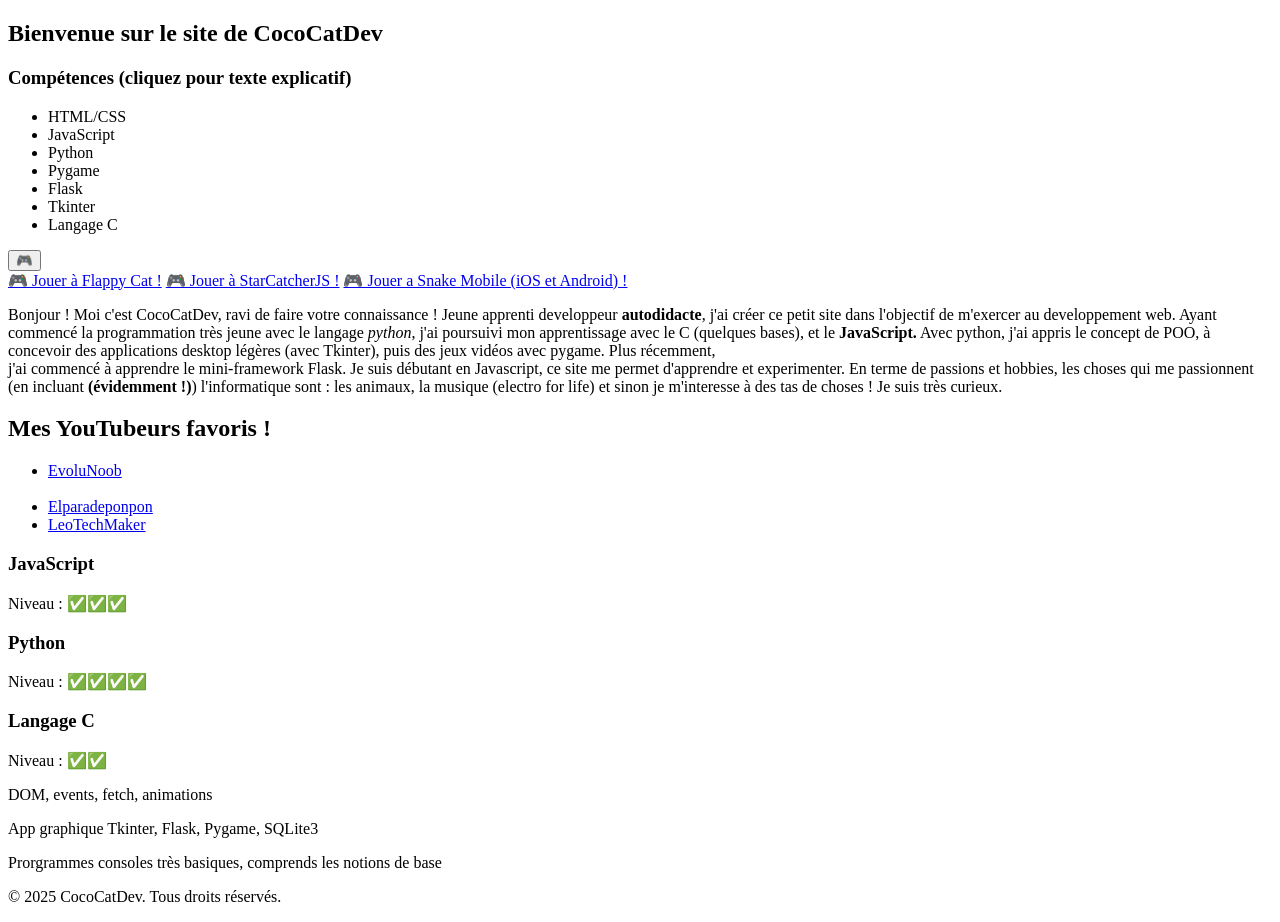
==== index.html @ c36ec9e0 "commit" ====
<!DOCTYPE html>
<html>
    <head>
         <meta charset="UTF-8">
        <link rel="stylesheet" href="static/style.css">
        <title>CocoCatDev</title>
        <script src="static/js/main.js" defer></script>
         <meta name="viewport" content="width=device-width, initial-scale=1.0">
         <link rel="icon" href="static/coco.ico.png">
    </head>
<body>
<header>

    

</header>

<nav id="nav_dessus">
        <h1>Bienvenue sur le site de CocoCatDev</h1>
  <div id="l1_id"></div>
  <h3>Compétences (cliquez pour texte explicatif)</h3>
 <ul id="skills-list" class="custom-list">
  <li class="l1">HTML/CSS</li>
  <li class="l2">JavaScript</li>
  <li class="l3">Python</li>
  <li class="l4">Pygame</li>
  <li class="l4bis">Flask</li>
  <li class="l5">Tkinter</li>
  <li class="l6">Langage C</li>
</ul>

<div class="games">
  <button id="bouton">🎮</button>
  <div class="cont">
  <a href="jeu.html" class="btn-jeu">🎮 Jouer à Flappy Cat !</a>
  <a href="star.html" class="btn-jeu">🎮 Jouer à StarCatcherJS !</a>
  <a href="shooter.html" class="btn-jeu">🎮 Jouer a Snake Mobile (iOS et Android) ! </a>
  </div>
</div>

</nav>


<div class="reveal" id="par">
    <p>Bonjour ! Moi c'est CocoCatDev, ravi de faire votre connaissance ! Jeune apprenti developpeur <strong>autodidacte</strong>,
        j'ai créer ce petit site dans l'objectif de m'exercer au developpement web. Ayant commencé la programmation
        très jeune avec le langage <em>python</em>, j'ai poursuivi mon apprentissage avec le C (quelques bases), et le <strong>JavaScript.</strong>
        Avec python, j'ai appris le concept de POO, à concevoir des applications desktop légères (avec Tkinter), puis des 
        jeux vidéos avec pygame. Plus récemment,<br> j'ai commencé à apprendre le mini-framework Flask. Je suis débutant en 
        Javascript, ce site me permet d'apprendre et experimenter. 
        
        
        En terme de passions et hobbies, les choses qui me passionnent (en incluant <strong>(évidemment !)</strong>) l'informatique
        sont : les animaux, la musique (electro for life) et sinon je m'interesse à des tas de choses ! Je suis très curieux. 
</div>

<div class="reveal" id="yt">
    <h2>Mes YouTubeurs favoris !</h2>
    <ul class="list">
    <li class="li1"><a href="https://www.youtube.com/@EvoluNoob"><span class="reveal">EvoluNoob</span></a></li><br>
    <li class="li2"><a href="https://www.youtube.com/@Elparadeponpon"><span>Elparadeponpon</span></a></li>
    <li class="li3"><a href="https://www.youtube.com/@LeoTechMaker">LeoTechMaker</a></li>
    </ul>
</div>

<div class="card">
  <div class="card-front">
    <div class="js">
      <h3>JavaScript</h3>
      <p>Niveau : ✅✅✅</p>
    </div>

    <div class="py">
      <h3>Python</h3>
      <p>Niveau : ✅✅✅✅</p>
    </div>
    <div class="c">
        <h3>Langage C</h3>
        <p>Niveau : ✅✅</p>
    </div>
  </div>

  <div class="card-back">
    <p>DOM, events, fetch, animations</p>
  </div>

  <div class="card-back-p">
    <p>App graphique Tkinter, Flask, Pygame, SQLite3</p>
  </div>

    <div class="card-back-c">
        <p>Prorgrammes consoles très basiques, comprends les notions de base</p>
    </div>
</div>
<footer>
    <div class="reveal" id="contient">
    <p id="pp">©  <span id="mini-p">2025</span> CocoCatDev. Tous droits réservés.</p>
    </div>

  
</footer>


</body>



</html>
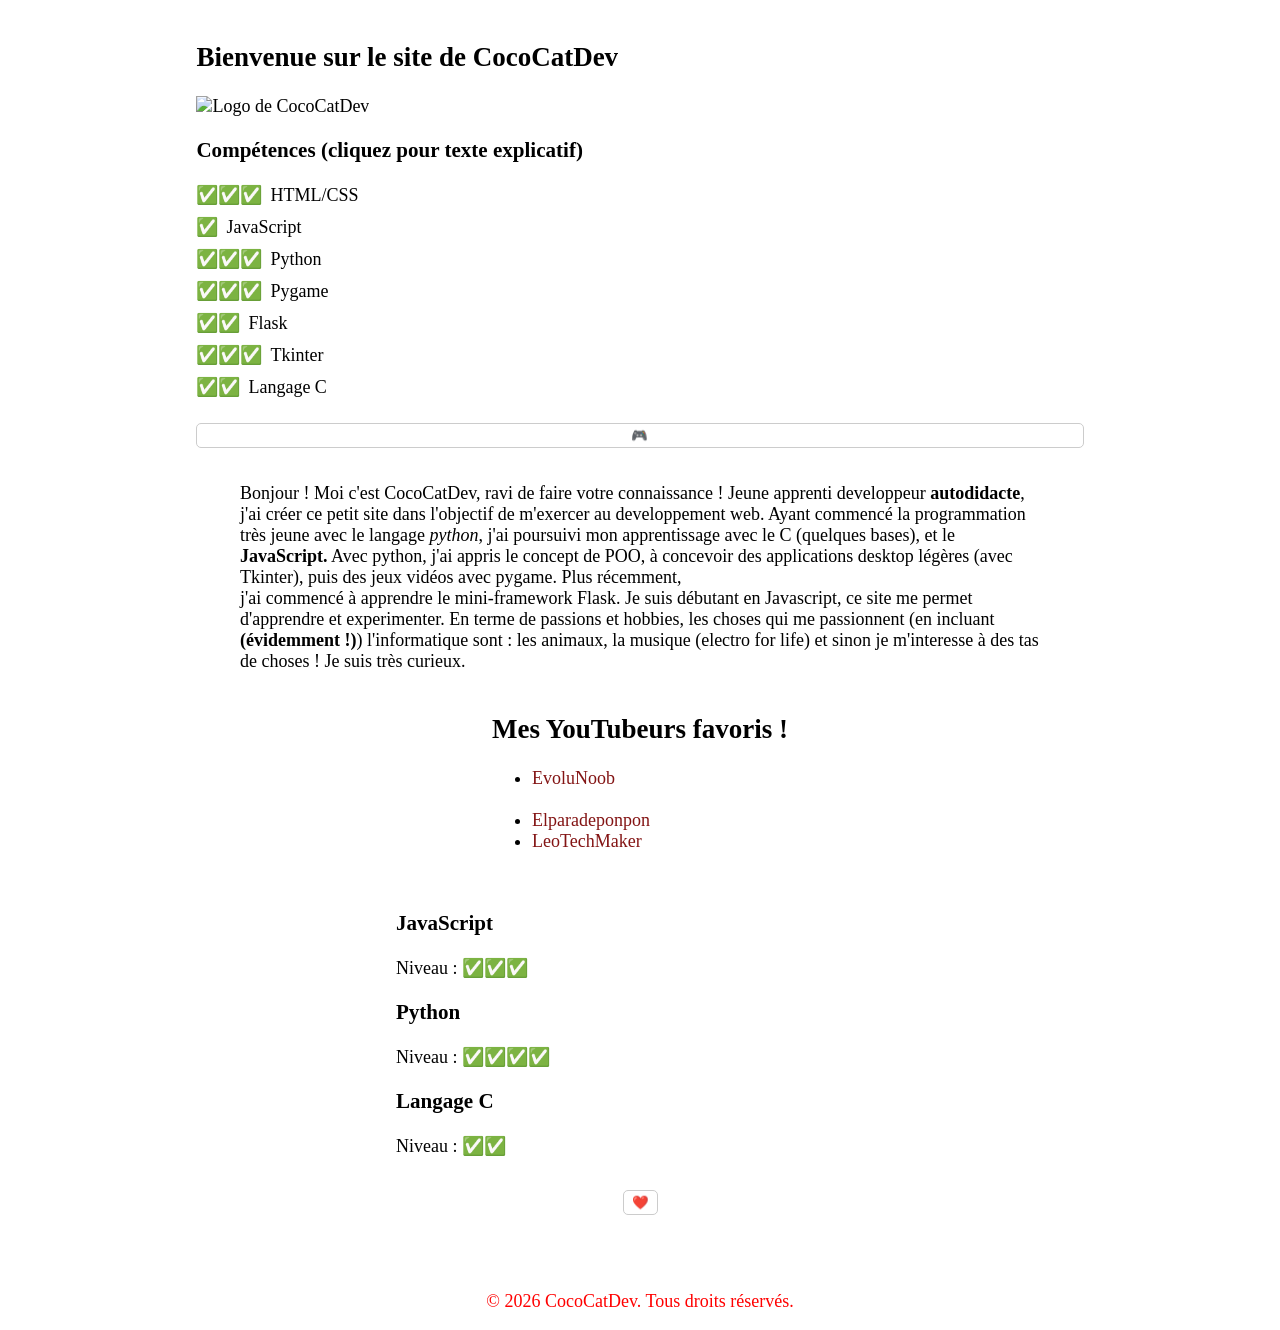
==== commit fc3fc6c5: "ajout design" ====
--- a/index.html
+++ b/index.html
@@ -17,6 +17,7 @@
 
 <nav id="nav_dessus">
         <h1>Bienvenue sur le site de CocoCatDev</h1>
+        <img src="static/coco.ico.png" alt="Logo de CocoCatDev" width="200" height="200">
   <div id="l1_id"></div>
   <h3>Compétences (cliquez pour texte explicatif)</h3>
  <ul id="skills-list" class="custom-list">
@@ -92,6 +93,14 @@
         <p>Prorgrammes consoles très basiques, comprends les notions de base</p>
     </div>
 </div>
+
+<span class="amour">
+  <button class="surprise">❤️</button>
+</span>
+
+<div class="monange">
+  <p>M + L = ❤️</p>
+</div>
 <footer>
     <div class="reveal" id="contient">
     <p id="pp">©  <span id="mini-p">2025</span> CocoCatDev. Tous droits réservés.</p>
--- a/static/style.css
+++ b/static/style.css
@@ -0,0 +1,283 @@
+body {
+  background-image: url('coco.ico.png');
+  background-repeat: no-repeat;       /* Pas de répétition de l’image */
+  background-position: center center; /* Centrer l’image */
+  background-size: cover;             /* L’image couvre tout l’écran, en gardant le ratio */
+  background-attachment: fixed;       /* Optionnel : image fixe quand on scroll */
+}
+
+html, body {
+    height: 100%;
+    margin: 0;
+  }
+
+body {
+    display: flex;
+    flex-direction: column; /* empile verticalement */
+    justify-content: flex-start; /* commence depuis le haut par défaut */
+    align-items: center; /* centre horizontalement */
+    padding-top: 30vh; /* pousse le début de la pile vers le centre vertical */
+
+     padding: 10px;  
+     font-size: 16px;
+
+  }
+@media (min-width: 768px) {
+  body {
+    font-size: 17px;
+  }
+}
+@media (min-width: 1024px) {
+  body {
+    font-size: 18px;
+  }
+}
+.element {
+    margin: 10px 0;
+    padding: 20px;
+    background-color: #f0f0f0;
+    width: 200px;
+    text-align: center;
+  }
+.titre1 {
+    font-size: 50px;
+}
+a {
+    text-decoration: none;
+    color: rgb(131, 20, 20);
+}        
+
+#nav_dessus{
+  padding: 10px;
+  background-color: white;
+}
+/* Mobile */
+.nav_dessus ul {
+  display: flex;
+  flex-direction: column;
+  gap: 10px;
+  padding: 0;
+}
+
+.header-top {
+  display: flex;
+  justify-content: space-between;
+  align-items: center;
+}
+
+.nav_dessus button {
+  margin-top: 10px;
+  width: 100%;
+}
+
+/* Desktop */
+@media (min-width: 768px) {
+  #nav_dessus ul {
+    flex-direction: row;
+    justify-content: center;
+  }
+
+  #nav_dessus button {
+    width: auto;
+  }
+}
+#nav_dessus ul {
+  display: flex;
+  flex-direction: column;
+  gap: 10px;
+  padding: 0;
+}
+@media (min-width: 768px) {
+  #nav_dessus ul {
+    flex-direction: row;
+    justify-content: center;
+  }
+
+  #nav_dessus button {
+    width: auto;
+  }
+}
+#par {
+  background-color: white;
+    padding: 10px;   
+}
+#par p {
+  max-width: 800px;
+  margin: auto;
+  padding: 0 10px;
+}
+
+/* Mobile */
+@media (max-width: 600px) {
+  #par p {
+    font-size: 15px;
+    line-height: 1.6;
+  }
+}
+
+#yt {
+    background-color: white;
+ 
+    padding: 10px;   
+}
+
+.custom-list {
+  list-style-type: none; /* supprime les puces par défaut */
+  padding-left: 0;       /* retire le padding si nécessaire */
+}
+
+.custom-list .l1::before {
+  content: "✅✅✅";       /* caractère personnalisé */
+  margin-right: 8px;  /* espace entre le caractère et le texte */
+}
+.custom-list .l3::before {
+  content: "✅✅✅";       /* caractère personnalisé */
+  margin-right: 8px
+}
+.custom-list .l4::before {
+  content: "✅✅✅";       /* caractère personnalisé */
+  margin-right: 8px
+}
+.custom-list .l5::before {
+  content: "✅✅✅";       /* caractère personnalisé */
+  margin-right: 8px
+}
+.custom-list .l2::before {
+    content: "✅";
+    margin-right: 8px;
+}
+.custom-list .l6::before {
+    content: "✅✅";
+    margin-right: 8px;
+}
+.custom-list .l4bis::before {
+  content: "✅✅";
+  margin-right: 8px;
+}
+.repo-list {
+    background-color: white;
+ 
+    padding: 10px;   
+}
+.repo-card {
+  width: 100%;
+  max-width: 500px;
+  margin: 10px auto;
+}
+
+button {
+  cursor: pointer;
+  background: none;
+  border: 1px solid #ccc;
+  border-radius: 5px;
+  padding: 4px 8px;
+  margin-top: 5px;
+}
+button:hover {
+  background-color: #ffe6e6;
+}
+.merki{
+  color: red;
+}
+.reveal {
+opacity: 0;
+transform: translateY(20px);
+transition: opacity 0.6s ease-out, transform 0.6s ease-out;
+}
+
+.reveal.visible {
+opacity: 1;
+transform: translateY(0) scale(1);
+transition: opacity 0.8s ease-out transform 0.8s ease-out;
+}
+#contient p {
+  color:red;
+}
+.highlight {
+  background-color: #ffe066;
+  color: #000;
+  padding: 0 2px;
+  border-radius: 4px;
+}
+
+#l1_id p {
+  color:blue;
+}
+.card{
+  padding:10px;
+  background-color: white;
+}
+.card-back,
+.card-back-p,
+.card-back-c {
+  max-height: 0;
+  opacity: 0;
+  overflow: hidden;
+  transition: max-height 0.4s ease, opacity 0.3s ease;
+}
+
+.card.show-js .card-back {
+  max-height: 200px;
+  opacity: 1;
+}
+
+.card.show-py .card-back-p {
+  max-height: 200px;
+  opacity: 1;
+}
+.card.show-c .card-back-c{
+  max-height: 200px;
+  opacity:1;
+
+}
+
+.monange {
+  opacity: 0;
+  transform: translateY(-10px);
+  transition: all 0.4s ease;
+  display: block;
+}
+
+.monange.show {
+  color: red;
+  opacity: 1;
+  transform: translateY(0);
+}
+.btn-jeu {
+  display: inline-block;
+  padding: 12px 24px;
+  font-size: 18px;
+  font-weight: bold;
+  color: #fff;
+  background: linear-gradient(90deg, #1e90ff, #00bfff);
+  text-decoration: none;
+  border-radius: 12px;
+  box-shadow: 0 5px 15px rgba(0,0,0,0.2);
+  transition: all 0.3s ease;
+}
+
+.btn-jeu:hover {
+  background: linear-gradient(90deg, #00bfff, #1e90ff);
+  transform: translateY(-3px);
+  box-shadow: 0 8px 20px rgba(0,0,0,0.3);
+}
+#skills-list {
+  flex-direction: column !important;
+}
+.games {
+  display: flex;
+  flex-direction: column;
+  gap: 15px;
+  margin-top: 20px;
+}
+.cont {
+  max-height: 0;
+  opacity: 0;
+  overflow: hidden;
+  transition: max-height 0.4s ease, opacity 0.3s ease;
+}
+.games.show .cont
+{
+  max-height: 800px;
+  opacity: 1;
+}
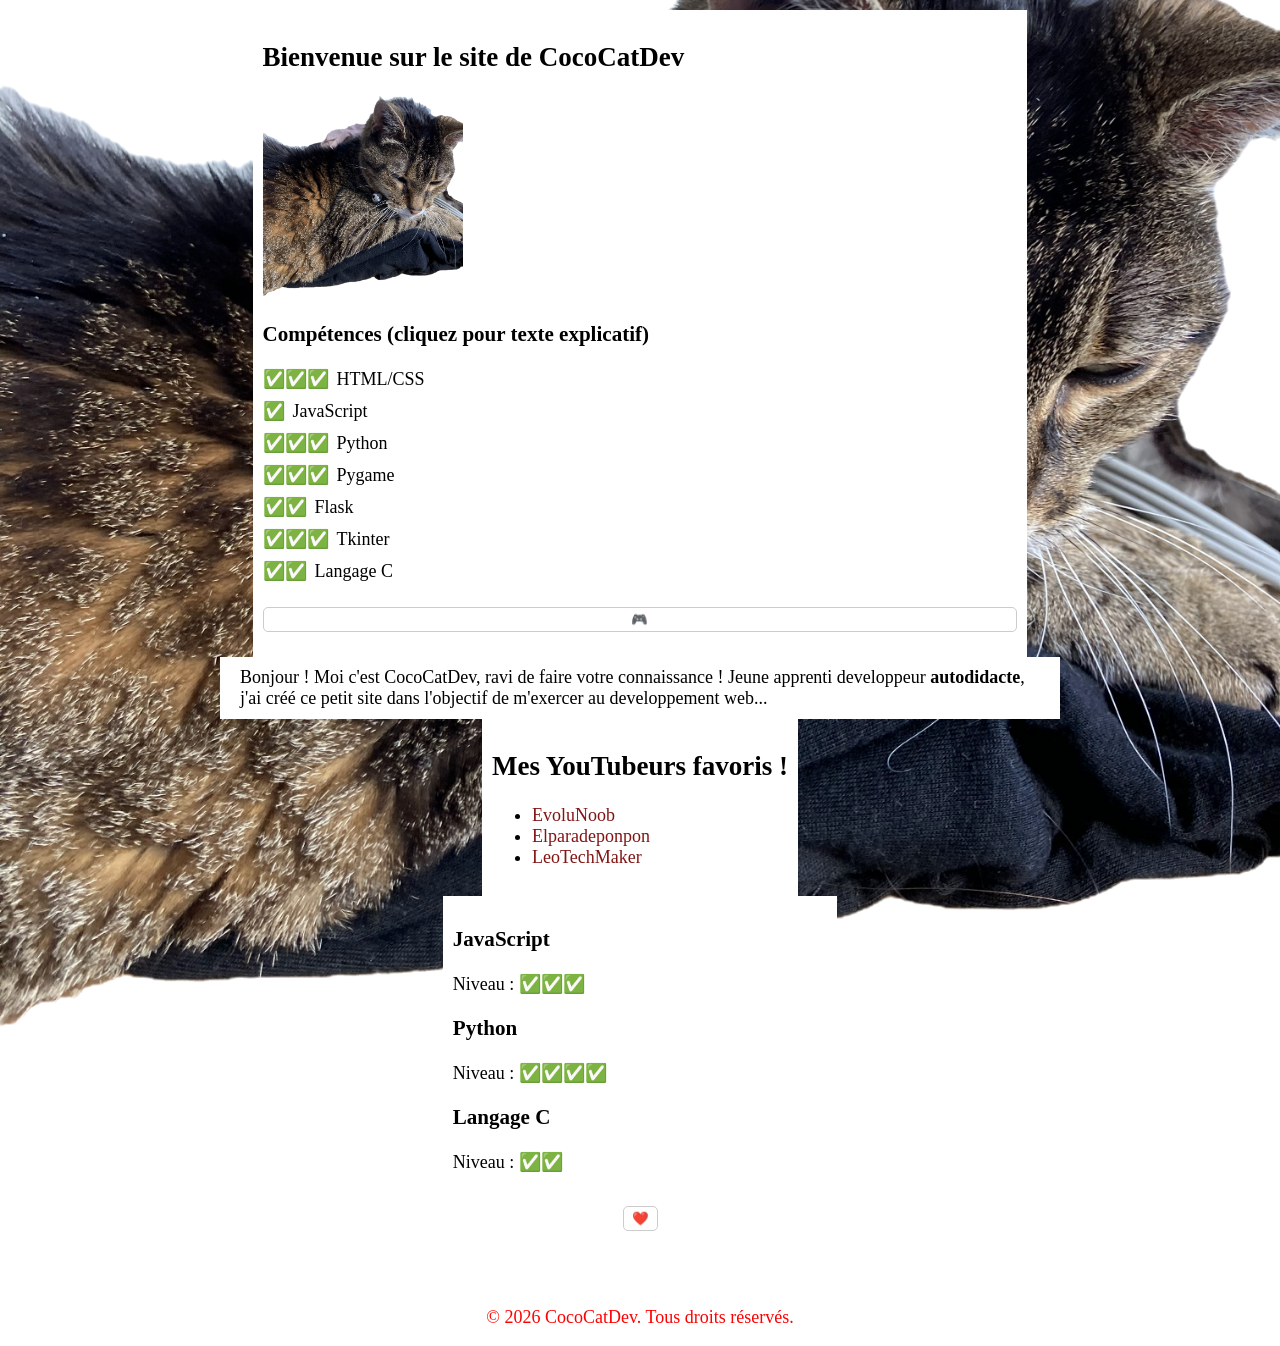
==== commit 43923e8d: "Maj de l'architechture des fichiers" ====
--- a/index.html
+++ b/index.html
@@ -1,119 +1,115 @@
 <!DOCTYPE html>
 <html>
-    <head>
-         <meta charset="UTF-8">
-        <link rel="stylesheet" href="static/style.css">
-        <title>CocoCatDev</title>
-        <script src="static/js/main.js" defer></script>
-         <meta name="viewport" content="width=device-width, initial-scale=1.0">
-         <link rel="icon" href="static/coco.ico.png">
-    </head>
+<head>
+    <meta charset="UTF-8">
+    <title>CocoCatDev</title>
+
+    <link rel="stylesheet" href="../static/style.css">
+    <script src="../static/js/main.js" defer></script>
+
+    <meta name="viewport" content="width=device-width, initial-scale=1.0">
+    <link rel="icon" href="../static/coco.ico.png">
+</head>
+
 <body>
-<header>
 
-    
-
-</header>
+<header></header>
 
 <nav id="nav_dessus">
-        <h1>Bienvenue sur le site de CocoCatDev</h1>
-        <img src="static/coco.ico.png" alt="Logo de CocoCatDev" width="200" height="200">
-  <div id="l1_id"></div>
-  <h3>Compétences (cliquez pour texte explicatif)</h3>
- <ul id="skills-list" class="custom-list">
-  <li class="l1">HTML/CSS</li>
-  <li class="l2">JavaScript</li>
-  <li class="l3">Python</li>
-  <li class="l4">Pygame</li>
-  <li class="l4bis">Flask</li>
-  <li class="l5">Tkinter</li>
-  <li class="l6">Langage C</li>
-</ul>
+    <h1>Bienvenue sur le site de CocoCatDev</h1>
 
-<div class="games">
-  <button id="bouton">🎮</button>
-  <div class="cont">
-  <a href="jeu.html" class="btn-jeu">🎮 Jouer à Flappy Cat !</a>
-  <a href="star.html" class="btn-jeu">🎮 Jouer à StarCatcherJS !</a>
-  <a href="shooter.html" class="btn-jeu">🎮 Jouer a Snake Mobile (iOS et Android) ! </a>
-  </div>
-</div>
+    <img src="../static/coco.ico.png"
+         alt="Logo de CocoCatDev"
+         width="200" height="200">
 
+    <div id="l1_id"></div>
+
+    <h3>Compétences (cliquez pour texte explicatif)</h3>
+
+    <ul id="skills-list" class="custom-list">
+        <li class="l1">HTML/CSS</li>
+        <li class="l2">JavaScript</li>
+        <li class="l3">Python</li>
+        <li class="l4">Pygame</li>
+        <li class="l4bis">Flask</li>
+        <li class="l5">Tkinter</li>
+        <li class="l6">Langage C</li>
+    </ul>
+
+    <div class="games">
+        <button id="bouton">🎮</button>
+        <div class="cont">
+            <a href="jeu.html" class="btn-jeu">🎮 Jouer à Flappy Cat !</a>
+            <a href="star.html" class="btn-jeu">🎮 Jouer à StarCatcherJS !</a>
+            <a href="star.html" class="btn-jeu">🎮 Jouer à Snake Mobile !</a>
+        </div>
+    </div>
 </nav>
 
-
 <div class="reveal" id="par">
-    <p>Bonjour ! Moi c'est CocoCatDev, ravi de faire votre connaissance ! Jeune apprenti developpeur <strong>autodidacte</strong>,
-        j'ai créer ce petit site dans l'objectif de m'exercer au developpement web. Ayant commencé la programmation
-        très jeune avec le langage <em>python</em>, j'ai poursuivi mon apprentissage avec le C (quelques bases), et le <strong>JavaScript.</strong>
-        Avec python, j'ai appris le concept de POO, à concevoir des applications desktop légères (avec Tkinter), puis des 
-        jeux vidéos avec pygame. Plus récemment,<br> j'ai commencé à apprendre le mini-framework Flask. Je suis débutant en 
-        Javascript, ce site me permet d'apprendre et experimenter. 
-        
-        
-        En terme de passions et hobbies, les choses qui me passionnent (en incluant <strong>(évidemment !)</strong>) l'informatique
-        sont : les animaux, la musique (electro for life) et sinon je m'interesse à des tas de choses ! Je suis très curieux. 
+    <p>
+        Bonjour ! Moi c'est CocoCatDev, ravi de faire votre connaissance !
+        Jeune apprenti developpeur <strong>autodidacte</strong>, j'ai créé ce petit site
+        dans l'objectif de m'exercer au developpement web...
+    </p>
 </div>
 
 <div class="reveal" id="yt">
     <h2>Mes YouTubeurs favoris !</h2>
     <ul class="list">
-    <li class="li1"><a href="https://www.youtube.com/@EvoluNoob"><span class="reveal">EvoluNoob</span></a></li><br>
-    <li class="li2"><a href="https://www.youtube.com/@Elparadeponpon"><span>Elparadeponpon</span></a></li>
-    <li class="li3"><a href="https://www.youtube.com/@LeoTechMaker">LeoTechMaker</a></li>
+        <li class="li1"><a href="https://www.youtube.com/@EvoluNoob">EvoluNoob</a></li>
+        <li class="li2"><a href="https://www.youtube.com/@Elparadeponpon">Elparadeponpon</a></li>
+        <li class="li3"><a href="https://www.youtube.com/@LeoTechMaker">LeoTechMaker</a></li>
     </ul>
 </div>
 
 <div class="card">
-  <div class="card-front">
-    <div class="js">
-      <h3>JavaScript</h3>
-      <p>Niveau : ✅✅✅</p>
+    <div class="card-front">
+        <div class="js">
+            <h3>JavaScript</h3>
+            <p>Niveau : ✅✅✅</p>
+        </div>
+
+        <div class="py">
+            <h3>Python</h3>
+            <p>Niveau : ✅✅✅✅</p>
+        </div>
+
+        <div class="c">
+            <h3>Langage C</h3>
+            <p>Niveau : ✅✅</p>
+        </div>
     </div>
 
-    <div class="py">
-      <h3>Python</h3>
-      <p>Niveau : ✅✅✅✅</p>
+    <div class="card-back">
+        <p>DOM, events, fetch, animations</p>
     </div>
-    <div class="c">
-        <h3>Langage C</h3>
-        <p>Niveau : ✅✅</p>
+
+    <div class="card-back-p">
+        <p>App graphique Tkinter, Flask, Pygame, SQLite3</p>
     </div>
-  </div>
-
-  <div class="card-back">
-    <p>DOM, events, fetch, animations</p>
-  </div>
-
-  <div class="card-back-p">
-    <p>App graphique Tkinter, Flask, Pygame, SQLite3</p>
-  </div>
 
     <div class="card-back-c">
-        <p>Prorgrammes consoles très basiques, comprends les notions de base</p>
+        <p>Programmes consoles très basiques, notions de base</p>
     </div>
 </div>
 
 <span class="amour">
-  <button class="surprise">❤️</button>
+    <button class="surprise">❤️</button>
 </span>
 
-<div class="monange">
-  <p>M + L = ❤️</p>
+<div class="monange" id="monAnge">
+    <p>M + L = ❤️</p>
 </div>
+
 <footer>
     <div class="reveal" id="contient">
-    <p id="pp">©  <span id="mini-p">2025</span> CocoCatDev. Tous droits réservés.</p>
+        <p id="pp">© <span id="mini-p">2025</span> CocoCatDev. Tous droits réservés.</p>
     </div>
-
-  
 </footer>
 
-
 </body>
+</html>
 
 
 
-</html>
-
-
